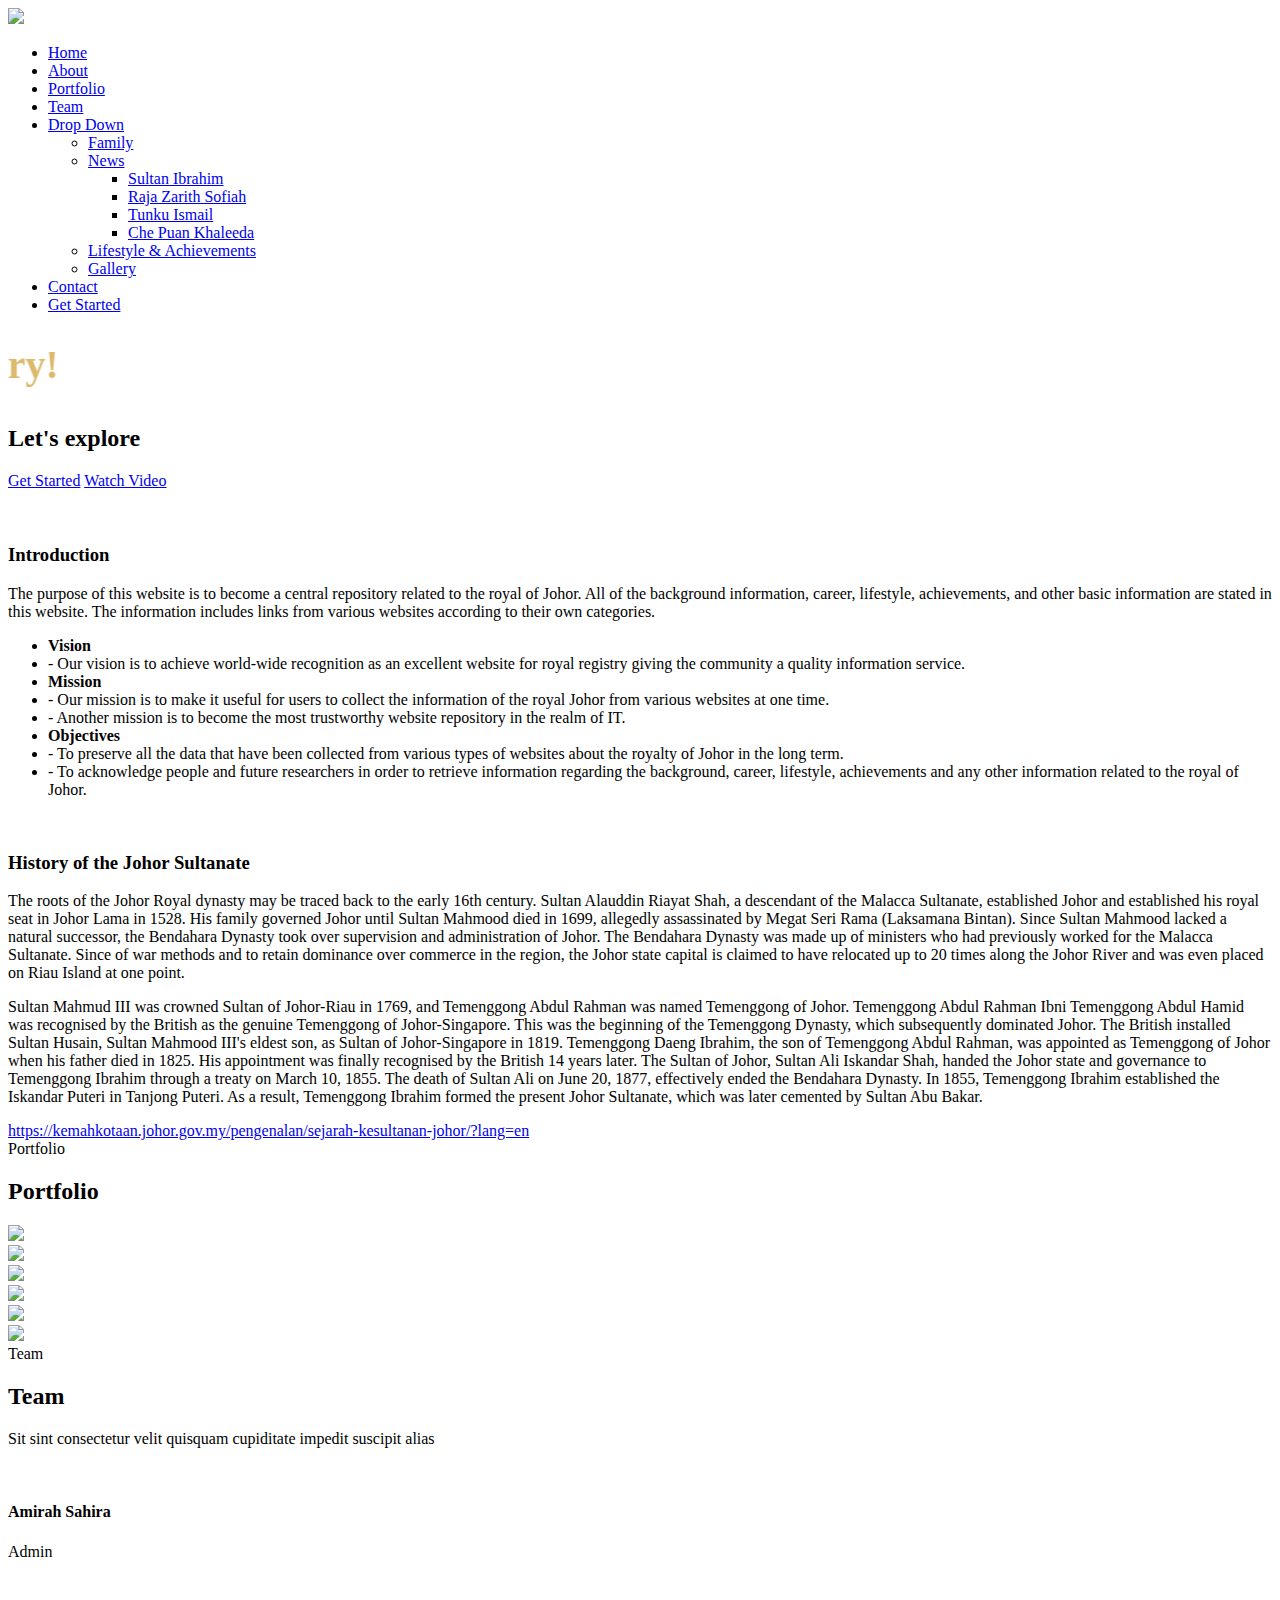
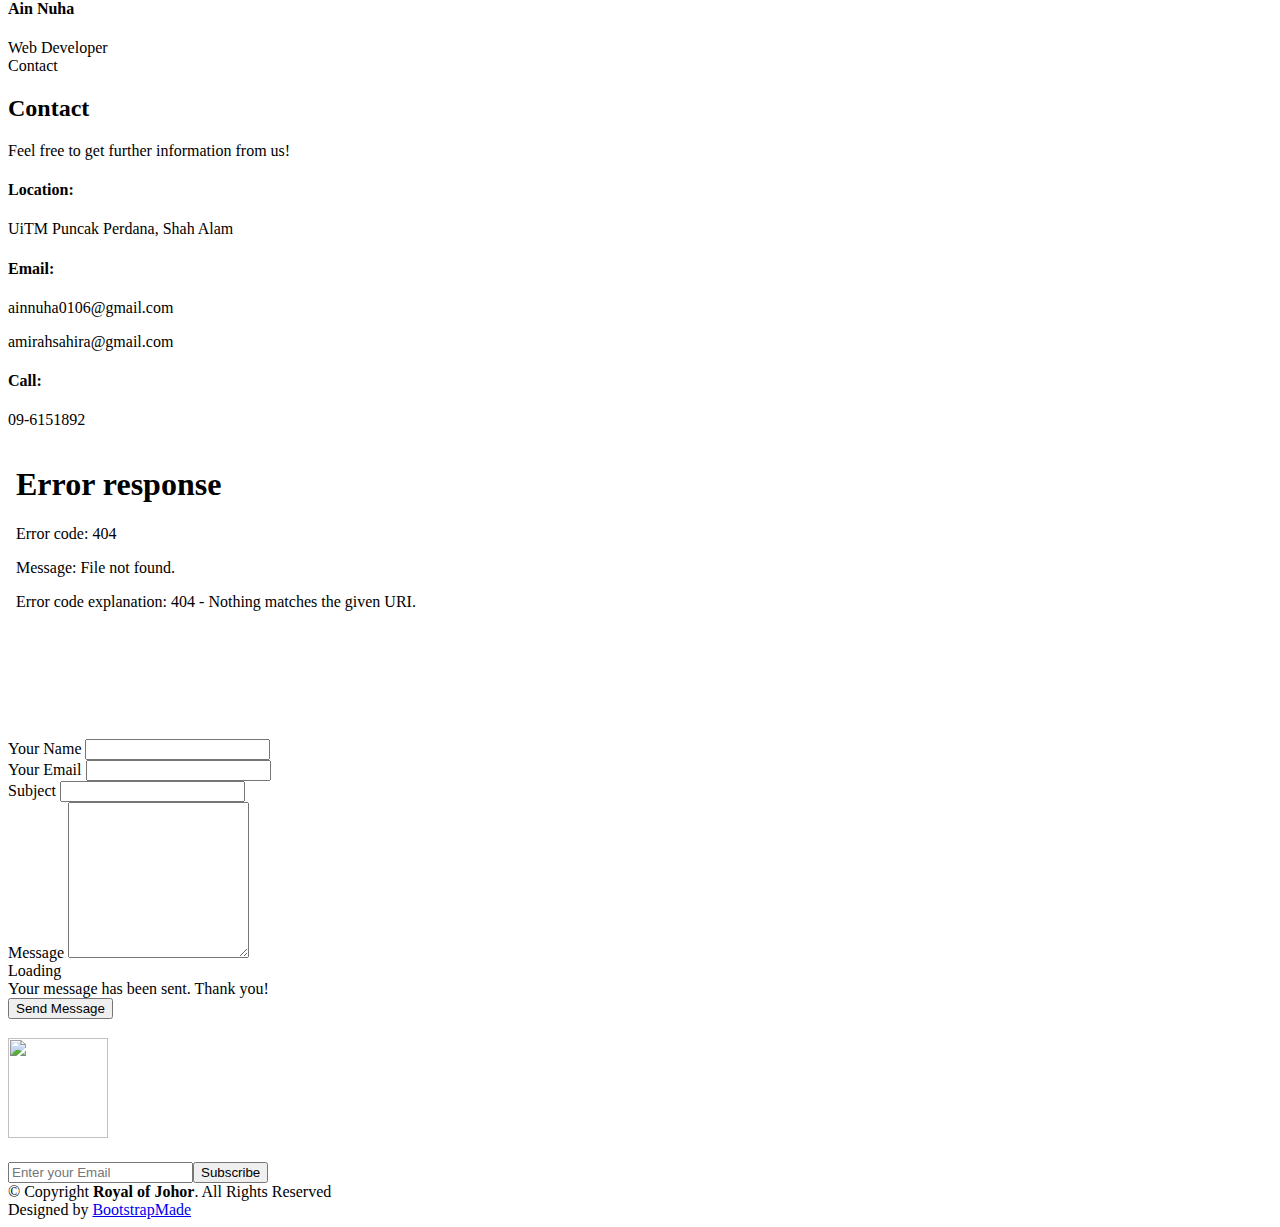
==== index.html @ 4a2998f3 "Add files via upload" ====
<!DOCTYPE html>
<html lang="en">
<head> 
<title>Web Archive Repository of Royal Johor</title> 
<meta name="description" content="Web archives, web archive repository">
<meta name="keywords" content="web archiving, web preservation, Royal of Johor">
<meta name="author" content="Amirah,Nuha"> 
<meta name="viewport" content="width=device-width, initial-scale=1.0"> 
</head>
<head>
  <!-- Favicons -->
  <link href="assets/img/favicon.png" rel="icon">
  <link href="assets/img/apple-touch-icon.png" rel="apple-touch-icon">

  <!-- Google Fonts -->
  <link href="https://fonts.googleapis.com/css?family=Open+Sans:300,300i,400,400i,600,600i,700,700i|Raleway:300,300i,400,400i,500,500i,600,600i,700,700i|Poppins:300,300i,400,400i,500,500i,600,600i,700,700i" rel="stylesheet">

  <!-- Vendor CSS Files -->
  <link href="assets/vendor/bootstrap/css/bootstrap.min.css" rel="stylesheet">
  <link href="assets/vendor/bootstrap-icons/bootstrap-icons.css" rel="stylesheet">
  <link href="assets/vendor/boxicons/css/boxicons.min.css" rel="stylesheet">
  <link href="assets/vendor/glightbox/css/glightbox.min.css" rel="stylesheet">
  <link href="assets/vendor/swiper/swiper-bundle.min.css" rel="stylesheet">

  <!-- Template Main CSS File -->
  <link href="assets/css/style.css" rel="stylesheet">

  <!-- =======================================================
  * Template Name: eNno - v4.10.0
  * Template URL: https://bootstrapmade.com/enno-free-simple-bootstrap-template/
  * Author: BootstrapMade.com
  * License: https://bootstrapmade.com/license/
  ======================================================== -->
</head>

<body>

  <!-- ======= Header ======= -->
  <header id="header" class="fixed-top">
    <div class="container d-flex align-items-center justify-content-between">

      <a href="index.html" class="logo"><img src="assets/img/logo.png" walt="logo.png" class="img-fluid"></a>
      <!-- Uncomment below if you prefer to use an image logo -->
      <!-- <a href="index.html" class="logo"><img src="assets/img/logo.png" alt="" class="img-fluid"></a>-->

      <nav id="navbar" class="navbar">
        <ul>
          <li><a class="nav-link scrollto active" href="index.html">Home</a></li>
          <li><a class="nav-link scrollto" href="#about">About</a></li>
          <li><a class="nav-link scrollto " href="#portfolio">Portfolio</a></li>
          <li><a class="nav-link scrollto" href="#team">Team</a></li>
          <li class="dropdown"><a href="#"><span>Drop Down</span> <i class="bi bi-chevron-down"></i></a>
            <ul>
              <li><a href="family.html">Family</a></li>
              <li class="dropdown"><a href="#"><span>News</span> <i class="bi bi-chevron-right"></i></a>
                <ul>
                  <li><a href="News_SultanIbrahim.html">Sultan Ibrahim</a></li>
                  <li><a href="News_RajaZarithSofia.html">Raja Zarith Sofiah</a></li>
                  <li><a href="News_SultanIsmail.html">Tunku Ismail</a></li>
                  <li><a href="News_ChePuanKhaleeda.html">Che Puan Khaleeda</a></li>
                </ul>
              </li>
              <li><a href="lifestyle_achievement.html">Lifestyle & Achievements</a></li>
              <li><a href="portfolio-details.html">Gallery</a></li>
            </ul>
          </li>
          <li><a class="nav-link scrollto" href="#contact">Contact</a></li>
          <li><a class="getstarted scrollto" href="#about">Get Started</a></li>
        </ul>
        <i class="bi bi-list mobile-nav-toggle"></i>
      </nav><!-- .navbar -->
    </div>
  </header><!-- End Header -->

  <!-- ======= Hero Section ======= -->
  <section id="hero" class="d-flex align-items-center">

    <div class="container">
      <div class="row">
        <div class="col-lg-6 pt-5 pt-lg-0 order-2 order-lg-1 d-flex flex-column justify-content-center">
          <h1 style="font-size: 40px;"><marquee behavior="scroll" direction="right" style="color:#DDB96C"> Welcome to Royal of Johor Registry!</marquee></h1>
          <h2>Let's explore</h2>
          <div class="d-flex">
            <a href="#about" class="btn-get-started scrollto">Get Started</a>
            <a href="https://youtu.be/dwUVXCPixug" class="glightbox btn-watch-video"><i class="bi bi-play-circle"></i><span>Watch Video</span></a>
          </div>
        </div>
        <div class="col-lg-6 order-1 order-lg-2 hero-img">
          <img src="assets/img/hero-img.png" class="img-fluid animated" alt="">
        </div>
      </div>
    </div>

  </section><!-- End Hero -->

  <main id="main">


    <!-- ======= About Section ======= -->
    <section id="about" class="about">
      <div class="container">

        <div class="row">
          <div class="col-lg-6">
            <img src="assets/img/royalfamily.png" class="img-fluid" alt="">
          </div>
          <div class="col-lg-6 pt-4 pt-lg-0 content">
            <h3>Introduction</h3>
            <p class="fst-italic">
              The purpose of this website is to become a central repository related to the royal of Johor. All of the background information, career, lifestyle, achievements, and other basic information are stated in this website. The information includes links from various websites according to their own categories.
            </p>
            <ul>
              <li><i class="bi bi-check-circle"></i><b>Vision</b></li>
              <li> - Our vision is to achieve world-wide recognition as an excellent website for royal registry giving the community a quality information service.</li>
              <li><i class="bi bi-check-circle"></i><b>Mission</b></li>
              <li> - Our mission is to make it useful for users to collect the information of the royal Johor from various websites at one time.
              </li>
              <li>- Another mission is to become the most trustworthy website repository in the realm of IT.</li>
              <li><i class="bi bi-check-circle"></i><b>Objectives</b></li>
              <li> - To preserve all the data that have been collected from various types of websites about the royalty of Johor in the long term.</li>
              <li> - To acknowledge people and future researchers in order to retrieve information regarding the background, career, lifestyle, achievements and any other information related to the royal of Johor.</li>
            </ul>
          </div>
        </div>
<p> </p>
<p> </p>
<p> </p>
          <div class="row">
          <div class="col-lg-6">
            <img src="assets/img/history.png" class="img-fluid" alt="">
          </div>
          <div class="col-lg-6 pt-4 pt-lg-0 content">
            <h3>History of the Johor Sultanate</h3>
            <p class="fst-italic">
              The roots of the Johor Royal dynasty may be traced back to the early 16th century. Sultan Alauddin Riayat Shah, a descendant of the Malacca Sultanate, established Johor and established his royal seat in Johor Lama in 1528. His family governed Johor until Sultan Mahmood died in 1699, allegedly assassinated by Megat Seri Rama (Laksamana Bintan). Since Sultan Mahmood lacked a natural successor, the Bendahara Dynasty took over supervision and administration of Johor. The Bendahara Dynasty was made up of ministers who had previously worked for the Malacca Sultanate. Since of war methods and to retain dominance over commerce in the region, the Johor state capital is claimed to have relocated up to 20 times along the Johor River and was even placed on Riau Island at one point.</p>
            <p class="fst-italic">
              Sultan Mahmud III was crowned Sultan of Johor-Riau in 1769, and Temenggong Abdul Rahman was named Temenggong of Johor. Temenggong Abdul Rahman Ibni Temenggong Abdul Hamid was recognised by the British as the genuine Temenggong of Johor-Singapore. This was the beginning of the Temenggong Dynasty, which subsequently dominated Johor. The British installed Sultan Husain, Sultan Mahmood III's eldest son, as Sultan of Johor-Singapore in 1819. Temenggong Daeng Ibrahim, the son of Temenggong Abdul Rahman, was appointed as Temenggong of Johor when his father died in 1825. His appointment was finally recognised by the British 14 years later. The Sultan of Johor, Sultan Ali Iskandar Shah, handed the Johor state and governance to Temenggong Ibrahim through a treaty on March 10, 1855. The death of Sultan Ali on June 20, 1877, effectively ended the Bendahara Dynasty. In 1855, Temenggong Ibrahim established the Iskandar Puteri in Tanjong Puteri. As a result, Temenggong Ibrahim formed the present Johor Sultanate, which was later cemented by Sultan Abu Bakar.</p>
              <a href="https://kemahkotaan.johor.gov.my/pengenalan/sejarah-kesultanan-johor/?lang=en" target="_blank">https://kemahkotaan.johor.gov.my/pengenalan/sejarah-kesultanan-johor/?lang=en</a>
          </div>
        </div>

      </div>
    </section><!-- End About Section -->



<!-- ======= Portfolio Section ======= -->
    <section id="portfolio" class="portfolio">
      <div class="container">

        <div class="section-title">
          <span>Portfolio</span>
          <h2>Portfolio</h2>
         
        </div>

        <div class="row portfolio-container">

          <div class="col-lg-4 col-md-6 portfolio-item filter-app">
            <img src="assets/img/royal/1-Istiadat-Kemahkotaan-1024x614.jpg" class="img-fluid">
            </div>
      
      <div class="col-lg-4 col-md-6 portfolio-item filter-app">
            <img src="assets/img/royal/5-Istiadat-Kemahkotaan-1024x614.jpg" class="img-fluid">
            </div>
       
      <div class="col-lg-4 col-md-6 portfolio-item filter-app">
            <img src="assets/img/royal/11-Istiadat-Kemahkotaan-1024x614.jpg" class="img-fluid">
            </div>
      
      <div class="col-lg-4 col-md-6 portfolio-item filter-app">
            <img src="assets/img/royal/04-BM-Santapan-DiRaja-1024x614.jpg" class="img-fluid">
            </div>

      <div class="col-lg-4 col-md-6 portfolio-item filter-app">
            <img src="assets/img/royal/15-Istiadat-Kemahkotaan-1024x614.jpg" class="img-fluid">
            </div>
      
        <div class="col-lg-4 col-md-6 portfolio-item filter-app">
            <img src="assets/img/royal/02-BM-Santapan-DiRaja-1024x614.jpg" class="img-fluid">
            </div>
        </div>

      </div>
    </section><!-- End Portfolio Section -->


    <!-- ======= Team Section ======= -->
    <section id="team" class="team section-bg">
      <div class="container">

        <div class="section-title">
          <span>Team</span>
          <h2>Team</h2>
          <p>Sit sint consectetur velit quisquam cupiditate impedit suscipit alias</p>
        </div>

        <div class="row">
          <div class="col-lg-4 col-md-6 d-flex align-items-stretch">
            <div class="member">
              <img src="assets/img/team/team-1.png" alt="">
              <h4>Amirah Sahira</h4>
              <span>Admin</span>
              <div class="social">
                <a href="https://www.facebook.com/amirah.m.sahira/"><i class="bi bi-facebook"></i></a>
                <a href="https://www.instagram.com/amirah5ahira/"><i class="bi bi-instagram"></i></a>
                <a href="http://wasap.my/601157871843"><i class="bi bi-phone"></i></a>
              </div>
            </div>
          </div>

          <div class="col-lg-4 col-md-6 d-flex align-items-stretch">
            <div class="member">
              <img src="assets/img/team/team-2.png" alt="">
              <h4>Ain Nuha</h4>
              <span>Web Developer</span>
              <div class="social">
                <a href="https://www.facebook.com/ainnuha.abdullah"><i class="bi bi-facebook"></i></a>
                <a href="https://www.instagram.com/ainu.hx/"><i class="bi bi-instagram"></i></a>
                <a href="http://wasap.my/60189158229"><i class="bi bi-phone"></i></a>
              </div>
            </div>
          </div>

        </div>

      </div>
    </section><!-- End Team Section -->

    <!-- ======= Contact Section ======= -->
    <section id="contact" class="contact">
      <div class="container">

        <div class="section-title">
          <span>Contact</span>
          <h2>Contact</h2>
          <p>Feel free to get further information from us!</p>
        </div>

        <div class="row">

          <div class="col-lg-5 d-flex align-items-stretch">
            <div class="info">
              <div class="address">
                <i class="bi bi-geo-alt"></i>
                <h4>Location:</h4>
                <p>UiTM Puncak Perdana, Shah Alam</p>
              </div>

              <div class="email">
                <i class="bi bi-envelope"></i>
                <h4>Email:</h4>
                <p>ainnuha0106@gmail.com</p>
                <p>amirahsahira@gmail.com</p>
              </div>

              <div class="phone">
                <i class="bi bi-phone"></i>
                <h4>Call:</h4>
                <p>09-6151892</p>
              </div>

              <iframe src="assets/img/location.jpg" frameborder="0" style="border:0; width: 100%; height: 290px;" allowfullscreen></iframe>
            </div>

          </div>

          <div class="col-lg-7 mt-5 mt-lg-0 d-flex align-items-stretch">
            <form action="forms/contact.php" method="post" role="form" class="php-email-form">
              <div class="row">
                <div class="form-group col-md-6">
                  <label for="name">Your Name</label>
                  <input type="text" name="name" class="form-control" id="name" required>
                </div>
                <div class="form-group col-md-6 mt-3 mt-md-0">
                  <label for="name">Your Email</label>
                  <input type="email" class="form-control" name="email" id="email" required>
                </div>
              </div>
              <div class="form-group mt-3">
                <label for="name">Subject</label>
                <input type="text" class="form-control" name="subject" id="subject" required>
              </div>
              <div class="form-group mt-3">
                <label for="name">Message</label>
                <textarea class="form-control" name="message" rows="10" required></textarea>
              </div>
              <div class="my-3">
                <div class="loading">Loading</div>
                <div class="error-message"></div>
                <div class="sent-message">Your message has been sent. Thank you!</div>
              </div>
              <div class="text-center"><button type="submit">Send Message</button></div>
            </form>
          </div>

        </div>

      </div>
    </section><!-- End Contact Section -->

  </main><!-- End #main -->

  <!-- ======= Footer ======= -->
  <footer id="footer">

    <div class="footer-top">

      <div class="container">

        <div class="row  justify-content-center">
          <div class="col-lg-6">
            <h3 class="logo"><a href="index.html" class="logo"><img src="assets/img/logo.png" walt="logo.png" class="img-fluid" height="100px" width="100px"></a></h3>
          </div>
        </div>

        <div class="row footer-newsletter justify-content-center">
          <div class="col-lg-6">
            <form action="" method="post">
              <input type="email" name="email" placeholder="Enter your Email"><input type="submit" value="Subscribe">
            </form>
          </div>
        </div>

        <div class="social-links">
          <a href="https://twitter.com/KesultananJohor"target="_blank" class="twitter"><i class="bx bxl-twitter"></i></a>
          <a href="https://www.facebook.com/TheRoyalJohor/?locale=ms_MY"target="_blank" class="facebook"><i class="bx bxl-facebook"></i></a>
          <a href="https://www.instagram.com/theroyaljohor/" target="_blank"class="instagram"><i class="bx bxl-instagram"></i></a>
        </div>

      </div>
    </div>

    <div class="container footer-bottom clearfix">
      <div class="copyright">
        &copy; Copyright <strong>Royal of Johor</strong>. All Rights Reserved
      </div>
      <div class="credits">
        <!-- All the links in the footer should remain intact. -->
        <!-- You can delete the links only if you purchased the pro version. -->
        <!-- Licensing information: https://bootstrapmade.com/license/ -->
        <!-- Purchase the pro version with working PHP/AJAX contact form: https://bootstrapmade.com/enno-free-simple-bootstrap-template/ -->
        Designed by <a href="https://bootstrapmade.com/">BootstrapMade</a>
      </div>
    </div>
  </footer><!-- End Footer -->

  <a href="#" class="back-to-top d-flex align-items-center justify-content-center"><i class="bi bi-arrow-up-short"></i></a>

  <!-- Vendor JS Files -->
  <script src="assets/vendor/purecounter/purecounter_vanilla.js"></script>
  <script src="assets/vendor/bootstrap/js/bootstrap.bundle.min.js"></script>
  <script src="assets/vendor/glightbox/js/glightbox.min.js"></script>
  <script src="assets/vendor/isotope-layout/isotope.pkgd.min.js"></script>
  <script src="assets/vendor/swiper/swiper-bundle.min.js"></script>
  <script src="assets/vendor/php-email-form/validate.js"></script>

  <!-- Template Main JS File -->
  <script src="assets/js/main.js"></script>

</body>

</html>
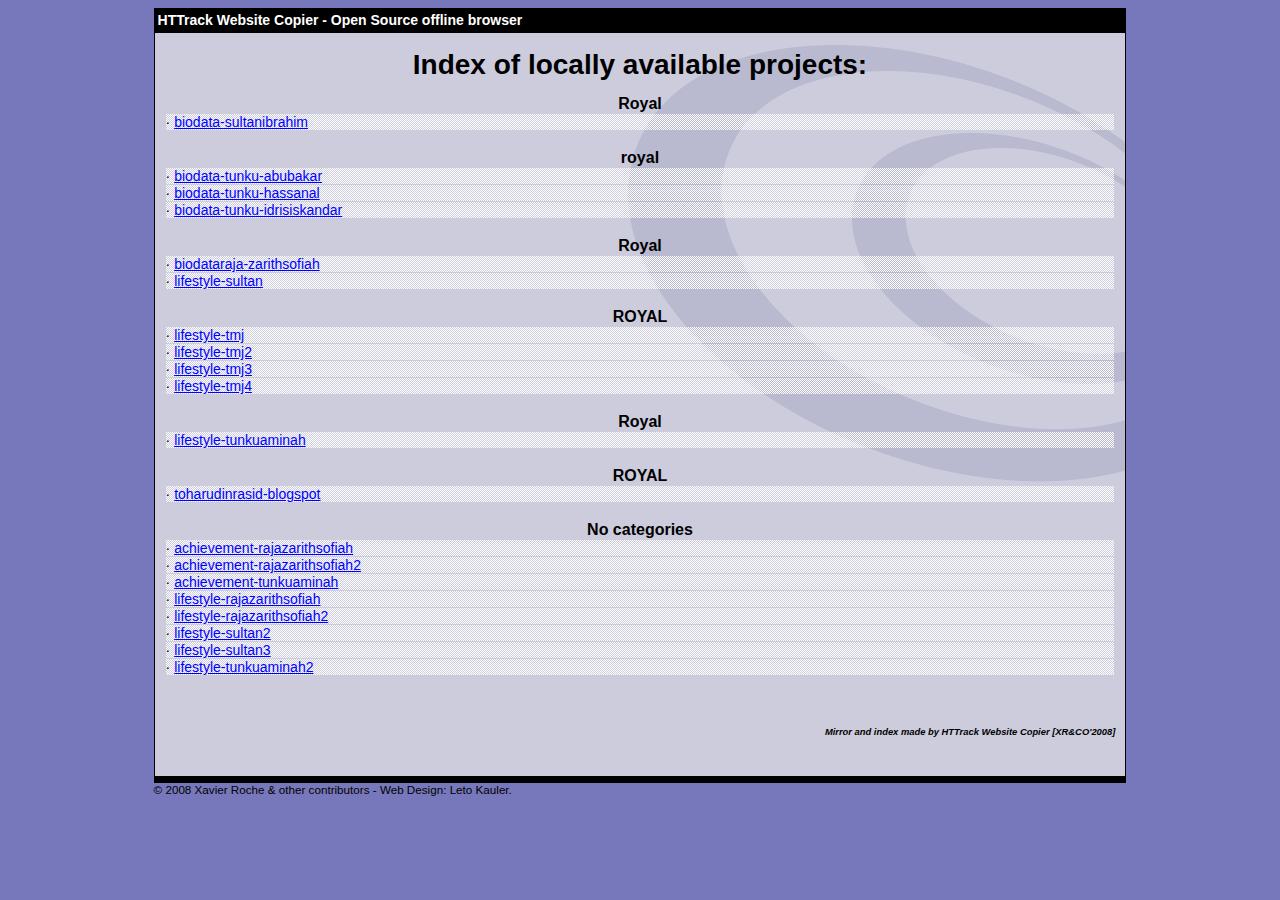
==== commit 725a4c33: "Add files via upload" ====
--- a/index.html
+++ b/index.html
@@ -1,363 +1,259 @@
-<!DOCTYPE html>
-<html lang="en">
-<head> 
-<title>Web Archive Repository of Royal Johor</title> 
-<meta name="description" content="Web archives, web archive repository">
-<meta name="keywords" content="web archiving, web preservation, Royal of Johor">
-<meta name="author" content="Amirah,Nuha"> 
-<meta name="viewport" content="width=device-width, initial-scale=1.0"> 
+<html xmlns="http://www.w3.org/1999/xhtml" lang="en">
+
+<head>
+	<meta http-equiv="Content-Type" content="text/html; charset=utf-8" />
+	<meta name="description" content="HTTrack is an easy-to-use website mirror utility. It allows you to download a World Wide website from the Internet to a local directory,building recursively all structures, getting html, images, and other files from the server to your computer. Links are rebuiltrelatively so that you can freely browse to the local site (works with any browser). You can mirror several sites together so that you can jump from one toanother. You can, also, update an existing mirror site, or resume an interrupted download. The robot is fully configurable, with an integrated help" />
+	<meta name="keywords" content="httrack, HTTRACK, HTTrack, winhttrack, WINHTTRACK, WinHTTrack, offline browser, web mirror utility, aspirateur web, surf offline, web capture, www mirror utility, browse offline, local  site builder, website mirroring, aspirateur www, internet grabber, capture de site web, internet tool, hors connexion, unix, dos, windows 95, windows 98, solaris, ibm580, AIX 4.0, HTS, HTGet, web aspirator, web aspirateur, libre, GPL, GNU, free software" />
+	<title>List of available projects - HTTrack Website Copier</title>
+	<!-- Mirror and index made by HTTrack Website Copier/3.49-2 [XR&CO'2014] -->
+
+	<style type="text/css">
+	<!--
+
+body {
+	margin: 0;  padding: 0;  margin-bottom: 15px;  margin-top: 8px;
+	background: #77b;
+}
+body, td {
+	font: 14px "Trebuchet MS", Verdana, Arial, Helvetica, sans-serif;
+	}
+
+#subTitle {
+	background: #000;  color: #fff;  padding: 4px;  font-weight: bold; 
+	}
+
+#siteNavigation a, #siteNavigation .current {
+	font-weight: bold;  color: #448;
+	}
+#siteNavigation a:link    { text-decoration: none; }
+#siteNavigation a:visited { text-decoration: none; }
+
+#siteNavigation .current { background-color: #ccd; }
+
+#siteNavigation a:hover   { text-decoration: none;  background-color: #fff;  color: #000; }
+#siteNavigation a:active  { text-decoration: none;  background-color: #ccc; }
+
+
+a:link    { text-decoration: underline;  color: #00f; }
+a:visited { text-decoration: underline;  color: #000; }
+a:hover   { text-decoration: underline;  color: #c00; }
+a:active  { text-decoration: underline; }
+
+#pageContent {
+	clear: both;
+	border-bottom: 6px solid #000;
+	padding: 10px;  padding-top: 20px;
+	line-height: 1.65em;
+	background-image: url(backblue.gif);
+	background-repeat: no-repeat;
+	background-position: top right;
+	}
+
+#pageContent, #siteNavigation {
+	background-color: #ccd;
+	}
+
+
+.imgLeft  { float: left;   margin-right: 10px;  margin-bottom: 10px; }
+.imgRight { float: right;  margin-left: 10px;   margin-bottom: 10px; }
+
+hr { height: 1px;  color: #000;  background-color: #000;  margin-bottom: 15px; }
+
+h1 { margin: 0;  font-weight: bold;  font-size: 2em; }
+h2 { margin: 0;  font-weight: bold;  font-size: 1.6em; }
+h3 { margin: 0;  font-weight: bold;  font-size: 1.3em; }
+h4 { margin: 0;  font-weight: bold;  font-size: 1.18em; }
+
+.blak { background-color: #000; }
+.hide { display: none; }
+.tableWidth { min-width: 400px; }
+
+.tblRegular       { border-collapse: collapse; }
+.tblRegular td    { padding: 6px;  background-image: url(fade.gif);  border: 2px solid #99c; }
+.tblHeaderColor, .tblHeaderColor td { background: #99c; }
+.tblNoBorder td   { border: 0; }
+
+
+// -->
+</style>
+
 </head>
-<head>
-  <!-- Favicons -->
-  <link href="assets/img/favicon.png" rel="icon">
-  <link href="assets/img/apple-touch-icon.png" rel="apple-touch-icon">
-
-  <!-- Google Fonts -->
-  <link href="https://fonts.googleapis.com/css?family=Open+Sans:300,300i,400,400i,600,600i,700,700i|Raleway:300,300i,400,400i,500,500i,600,600i,700,700i|Poppins:300,300i,400,400i,500,500i,600,600i,700,700i" rel="stylesheet">
-
-  <!-- Vendor CSS Files -->
-  <link href="assets/vendor/bootstrap/css/bootstrap.min.css" rel="stylesheet">
-  <link href="assets/vendor/bootstrap-icons/bootstrap-icons.css" rel="stylesheet">
-  <link href="assets/vendor/boxicons/css/boxicons.min.css" rel="stylesheet">
-  <link href="assets/vendor/glightbox/css/glightbox.min.css" rel="stylesheet">
-  <link href="assets/vendor/swiper/swiper-bundle.min.css" rel="stylesheet">
-
-  <!-- Template Main CSS File -->
-  <link href="assets/css/style.css" rel="stylesheet">
-
-  <!-- =======================================================
-  * Template Name: eNno - v4.10.0
-  * Template URL: https://bootstrapmade.com/enno-free-simple-bootstrap-template/
-  * Author: BootstrapMade.com
-  * License: https://bootstrapmade.com/license/
-  ======================================================== -->
-</head>
 
 <body>
-
-  <!-- ======= Header ======= -->
-  <header id="header" class="fixed-top">
-    <div class="container d-flex align-items-center justify-content-between">
-
-      <a href="index.html" class="logo"><img src="assets/img/logo.png" walt="logo.png" class="img-fluid"></a>
-      <!-- Uncomment below if you prefer to use an image logo -->
-      <!-- <a href="index.html" class="logo"><img src="assets/img/logo.png" alt="" class="img-fluid"></a>-->
-
-      <nav id="navbar" class="navbar">
-        <ul>
-          <li><a class="nav-link scrollto active" href="index.html">Home</a></li>
-          <li><a class="nav-link scrollto" href="#about">About</a></li>
-          <li><a class="nav-link scrollto " href="#portfolio">Portfolio</a></li>
-          <li><a class="nav-link scrollto" href="#team">Team</a></li>
-          <li class="dropdown"><a href="#"><span>Drop Down</span> <i class="bi bi-chevron-down"></i></a>
-            <ul>
-              <li><a href="family.html">Family</a></li>
-              <li class="dropdown"><a href="#"><span>News</span> <i class="bi bi-chevron-right"></i></a>
-                <ul>
-                  <li><a href="News_SultanIbrahim.html">Sultan Ibrahim</a></li>
-                  <li><a href="News_RajaZarithSofia.html">Raja Zarith Sofiah</a></li>
-                  <li><a href="News_SultanIsmail.html">Tunku Ismail</a></li>
-                  <li><a href="News_ChePuanKhaleeda.html">Che Puan Khaleeda</a></li>
-                </ul>
-              </li>
-              <li><a href="lifestyle_achievement.html">Lifestyle & Achievements</a></li>
-              <li><a href="portfolio-details.html">Gallery</a></li>
-            </ul>
-          </li>
-          <li><a class="nav-link scrollto" href="#contact">Contact</a></li>
-          <li><a class="getstarted scrollto" href="#about">Get Started</a></li>
-        </ul>
-        <i class="bi bi-list mobile-nav-toggle"></i>
-      </nav><!-- .navbar -->
-    </div>
-  </header><!-- End Header -->
-
-  <!-- ======= Hero Section ======= -->
-  <section id="hero" class="d-flex align-items-center">
-
-    <div class="container">
-      <div class="row">
-        <div class="col-lg-6 pt-5 pt-lg-0 order-2 order-lg-1 d-flex flex-column justify-content-center">
-          <h1 style="font-size: 40px;"><marquee behavior="scroll" direction="right" style="color:#DDB96C"> Welcome to Royal of Johor Registry!</marquee></h1>
-          <h2>Let's explore</h2>
-          <div class="d-flex">
-            <a href="#about" class="btn-get-started scrollto">Get Started</a>
-            <a href="https://youtu.be/dwUVXCPixug" class="glightbox btn-watch-video"><i class="bi bi-play-circle"></i><span>Watch Video</span></a>
-          </div>
-        </div>
-        <div class="col-lg-6 order-1 order-lg-2 hero-img">
-          <img src="assets/img/hero-img.png" class="img-fluid animated" alt="">
-        </div>
-      </div>
-    </div>
-
-  </section><!-- End Hero -->
-
-  <main id="main">
-
-
-    <!-- ======= About Section ======= -->
-    <section id="about" class="about">
-      <div class="container">
-
-        <div class="row">
-          <div class="col-lg-6">
-            <img src="assets/img/royalfamily.png" class="img-fluid" alt="">
-          </div>
-          <div class="col-lg-6 pt-4 pt-lg-0 content">
-            <h3>Introduction</h3>
-            <p class="fst-italic">
-              The purpose of this website is to become a central repository related to the royal of Johor. All of the background information, career, lifestyle, achievements, and other basic information are stated in this website. The information includes links from various websites according to their own categories.
-            </p>
-            <ul>
-              <li><i class="bi bi-check-circle"></i><b>Vision</b></li>
-              <li> - Our vision is to achieve world-wide recognition as an excellent website for royal registry giving the community a quality information service.</li>
-              <li><i class="bi bi-check-circle"></i><b>Mission</b></li>
-              <li> - Our mission is to make it useful for users to collect the information of the royal Johor from various websites at one time.
-              </li>
-              <li>- Another mission is to become the most trustworthy website repository in the realm of IT.</li>
-              <li><i class="bi bi-check-circle"></i><b>Objectives</b></li>
-              <li> - To preserve all the data that have been collected from various types of websites about the royalty of Johor in the long term.</li>
-              <li> - To acknowledge people and future researchers in order to retrieve information regarding the background, career, lifestyle, achievements and any other information related to the royal of Johor.</li>
-            </ul>
-          </div>
-        </div>
-<p> </p>
-<p> </p>
-<p> </p>
-          <div class="row">
-          <div class="col-lg-6">
-            <img src="assets/img/history.png" class="img-fluid" alt="">
-          </div>
-          <div class="col-lg-6 pt-4 pt-lg-0 content">
-            <h3>History of the Johor Sultanate</h3>
-            <p class="fst-italic">
-              The roots of the Johor Royal dynasty may be traced back to the early 16th century. Sultan Alauddin Riayat Shah, a descendant of the Malacca Sultanate, established Johor and established his royal seat in Johor Lama in 1528. His family governed Johor until Sultan Mahmood died in 1699, allegedly assassinated by Megat Seri Rama (Laksamana Bintan). Since Sultan Mahmood lacked a natural successor, the Bendahara Dynasty took over supervision and administration of Johor. The Bendahara Dynasty was made up of ministers who had previously worked for the Malacca Sultanate. Since of war methods and to retain dominance over commerce in the region, the Johor state capital is claimed to have relocated up to 20 times along the Johor River and was even placed on Riau Island at one point.</p>
-            <p class="fst-italic">
-              Sultan Mahmud III was crowned Sultan of Johor-Riau in 1769, and Temenggong Abdul Rahman was named Temenggong of Johor. Temenggong Abdul Rahman Ibni Temenggong Abdul Hamid was recognised by the British as the genuine Temenggong of Johor-Singapore. This was the beginning of the Temenggong Dynasty, which subsequently dominated Johor. The British installed Sultan Husain, Sultan Mahmood III's eldest son, as Sultan of Johor-Singapore in 1819. Temenggong Daeng Ibrahim, the son of Temenggong Abdul Rahman, was appointed as Temenggong of Johor when his father died in 1825. His appointment was finally recognised by the British 14 years later. The Sultan of Johor, Sultan Ali Iskandar Shah, handed the Johor state and governance to Temenggong Ibrahim through a treaty on March 10, 1855. The death of Sultan Ali on June 20, 1877, effectively ended the Bendahara Dynasty. In 1855, Temenggong Ibrahim established the Iskandar Puteri in Tanjong Puteri. As a result, Temenggong Ibrahim formed the present Johor Sultanate, which was later cemented by Sultan Abu Bakar.</p>
-              <a href="https://kemahkotaan.johor.gov.my/pengenalan/sejarah-kesultanan-johor/?lang=en" target="_blank">https://kemahkotaan.johor.gov.my/pengenalan/sejarah-kesultanan-johor/?lang=en</a>
-          </div>
-        </div>
-
-      </div>
-    </section><!-- End About Section -->
-
-
-
-<!-- ======= Portfolio Section ======= -->
-    <section id="portfolio" class="portfolio">
-      <div class="container">
-
-        <div class="section-title">
-          <span>Portfolio</span>
-          <h2>Portfolio</h2>
-         
-        </div>
-
-        <div class="row portfolio-container">
-
-          <div class="col-lg-4 col-md-6 portfolio-item filter-app">
-            <img src="assets/img/royal/1-Istiadat-Kemahkotaan-1024x614.jpg" class="img-fluid">
-            </div>
-      
-      <div class="col-lg-4 col-md-6 portfolio-item filter-app">
-            <img src="assets/img/royal/5-Istiadat-Kemahkotaan-1024x614.jpg" class="img-fluid">
-            </div>
-       
-      <div class="col-lg-4 col-md-6 portfolio-item filter-app">
-            <img src="assets/img/royal/11-Istiadat-Kemahkotaan-1024x614.jpg" class="img-fluid">
-            </div>
-      
-      <div class="col-lg-4 col-md-6 portfolio-item filter-app">
-            <img src="assets/img/royal/04-BM-Santapan-DiRaja-1024x614.jpg" class="img-fluid">
-            </div>
-
-      <div class="col-lg-4 col-md-6 portfolio-item filter-app">
-            <img src="assets/img/royal/15-Istiadat-Kemahkotaan-1024x614.jpg" class="img-fluid">
-            </div>
-      
-        <div class="col-lg-4 col-md-6 portfolio-item filter-app">
-            <img src="assets/img/royal/02-BM-Santapan-DiRaja-1024x614.jpg" class="img-fluid">
-            </div>
-        </div>
-
-      </div>
-    </section><!-- End Portfolio Section -->
-
-
-    <!-- ======= Team Section ======= -->
-    <section id="team" class="team section-bg">
-      <div class="container">
-
-        <div class="section-title">
-          <span>Team</span>
-          <h2>Team</h2>
-          <p>Sit sint consectetur velit quisquam cupiditate impedit suscipit alias</p>
-        </div>
-
-        <div class="row">
-          <div class="col-lg-4 col-md-6 d-flex align-items-stretch">
-            <div class="member">
-              <img src="assets/img/team/team-1.png" alt="">
-              <h4>Amirah Sahira</h4>
-              <span>Admin</span>
-              <div class="social">
-                <a href="https://www.facebook.com/amirah.m.sahira/"><i class="bi bi-facebook"></i></a>
-                <a href="https://www.instagram.com/amirah5ahira/"><i class="bi bi-instagram"></i></a>
-                <a href="http://wasap.my/601157871843"><i class="bi bi-phone"></i></a>
-              </div>
-            </div>
-          </div>
-
-          <div class="col-lg-4 col-md-6 d-flex align-items-stretch">
-            <div class="member">
-              <img src="assets/img/team/team-2.png" alt="">
-              <h4>Ain Nuha</h4>
-              <span>Web Developer</span>
-              <div class="social">
-                <a href="https://www.facebook.com/ainnuha.abdullah"><i class="bi bi-facebook"></i></a>
-                <a href="https://www.instagram.com/ainu.hx/"><i class="bi bi-instagram"></i></a>
-                <a href="http://wasap.my/60189158229"><i class="bi bi-phone"></i></a>
-              </div>
-            </div>
-          </div>
-
-        </div>
-
-      </div>
-    </section><!-- End Team Section -->
-
-    <!-- ======= Contact Section ======= -->
-    <section id="contact" class="contact">
-      <div class="container">
-
-        <div class="section-title">
-          <span>Contact</span>
-          <h2>Contact</h2>
-          <p>Feel free to get further information from us!</p>
-        </div>
-
-        <div class="row">
-
-          <div class="col-lg-5 d-flex align-items-stretch">
-            <div class="info">
-              <div class="address">
-                <i class="bi bi-geo-alt"></i>
-                <h4>Location:</h4>
-                <p>UiTM Puncak Perdana, Shah Alam</p>
-              </div>
-
-              <div class="email">
-                <i class="bi bi-envelope"></i>
-                <h4>Email:</h4>
-                <p>ainnuha0106@gmail.com</p>
-                <p>amirahsahira@gmail.com</p>
-              </div>
-
-              <div class="phone">
-                <i class="bi bi-phone"></i>
-                <h4>Call:</h4>
-                <p>09-6151892</p>
-              </div>
-
-              <iframe src="assets/img/location.jpg" frameborder="0" style="border:0; width: 100%; height: 290px;" allowfullscreen></iframe>
-            </div>
-
-          </div>
-
-          <div class="col-lg-7 mt-5 mt-lg-0 d-flex align-items-stretch">
-            <form action="forms/contact.php" method="post" role="form" class="php-email-form">
-              <div class="row">
-                <div class="form-group col-md-6">
-                  <label for="name">Your Name</label>
-                  <input type="text" name="name" class="form-control" id="name" required>
-                </div>
-                <div class="form-group col-md-6 mt-3 mt-md-0">
-                  <label for="name">Your Email</label>
-                  <input type="email" class="form-control" name="email" id="email" required>
-                </div>
-              </div>
-              <div class="form-group mt-3">
-                <label for="name">Subject</label>
-                <input type="text" class="form-control" name="subject" id="subject" required>
-              </div>
-              <div class="form-group mt-3">
-                <label for="name">Message</label>
-                <textarea class="form-control" name="message" rows="10" required></textarea>
-              </div>
-              <div class="my-3">
-                <div class="loading">Loading</div>
-                <div class="error-message"></div>
-                <div class="sent-message">Your message has been sent. Thank you!</div>
-              </div>
-              <div class="text-center"><button type="submit">Send Message</button></div>
-            </form>
-          </div>
-
-        </div>
-
-      </div>
-    </section><!-- End Contact Section -->
-
-  </main><!-- End #main -->
-
-  <!-- ======= Footer ======= -->
-  <footer id="footer">
-
-    <div class="footer-top">
-
-      <div class="container">
-
-        <div class="row  justify-content-center">
-          <div class="col-lg-6">
-            <h3 class="logo"><a href="index.html" class="logo"><img src="assets/img/logo.png" walt="logo.png" class="img-fluid" height="100px" width="100px"></a></h3>
-          </div>
-        </div>
-
-        <div class="row footer-newsletter justify-content-center">
-          <div class="col-lg-6">
-            <form action="" method="post">
-              <input type="email" name="email" placeholder="Enter your Email"><input type="submit" value="Subscribe">
-            </form>
-          </div>
-        </div>
-
-        <div class="social-links">
-          <a href="https://twitter.com/KesultananJohor"target="_blank" class="twitter"><i class="bx bxl-twitter"></i></a>
-          <a href="https://www.facebook.com/TheRoyalJohor/?locale=ms_MY"target="_blank" class="facebook"><i class="bx bxl-facebook"></i></a>
-          <a href="https://www.instagram.com/theroyaljohor/" target="_blank"class="instagram"><i class="bx bxl-instagram"></i></a>
-        </div>
-
-      </div>
-    </div>
-
-    <div class="container footer-bottom clearfix">
-      <div class="copyright">
-        &copy; Copyright <strong>Royal of Johor</strong>. All Rights Reserved
-      </div>
-      <div class="credits">
-        <!-- All the links in the footer should remain intact. -->
-        <!-- You can delete the links only if you purchased the pro version. -->
-        <!-- Licensing information: https://bootstrapmade.com/license/ -->
-        <!-- Purchase the pro version with working PHP/AJAX contact form: https://bootstrapmade.com/enno-free-simple-bootstrap-template/ -->
-        Designed by <a href="https://bootstrapmade.com/">BootstrapMade</a>
-      </div>
-    </div>
-  </footer><!-- End Footer -->
-
-  <a href="#" class="back-to-top d-flex align-items-center justify-content-center"><i class="bi bi-arrow-up-short"></i></a>
-
-  <!-- Vendor JS Files -->
-  <script src="assets/vendor/purecounter/purecounter_vanilla.js"></script>
-  <script src="assets/vendor/bootstrap/js/bootstrap.bundle.min.js"></script>
-  <script src="assets/vendor/glightbox/js/glightbox.min.js"></script>
-  <script src="assets/vendor/isotope-layout/isotope.pkgd.min.js"></script>
-  <script src="assets/vendor/swiper/swiper-bundle.min.js"></script>
-  <script src="assets/vendor/php-email-form/validate.js"></script>
-
-  <!-- Template Main JS File -->
-  <script src="assets/js/main.js"></script>
+<table width="76%" border="0" align="center" cellspacing="0" cellpadding="3" class="tableWidth">
+	<tr>
+	<td id="subTitle">HTTrack Website Copier - Open Source offline browser</td>
+	</tr>
+</table>
+<table width="76%" border="0" align="center" cellspacing="0" cellpadding="0" class="tableWidth">
+<tr class="blak">
+<td>
+	<table width="100%" border="0" align="center" cellspacing="1" cellpadding="0">
+	<tr>
+	<td colspan="6"> 
+		<table width="100%" border="0" align="center" cellspacing="0" cellpadding="10">
+		<tr> 
+		<td id="pageContent"> 
+<!-- ==================== End prologue ==================== -->
+
+
+<h1 ALIGN=Center>Index of locally available projects:</H1>
+  <table border="0" width="100%" cellspacing="1" cellpadding="0">
+		<TH>
+		<BR/>
+			Royal
+		</TH>
+		<TR>
+		  <TD BACKGROUND="fade.gif">
+                    &middot; <A HREF="biodata-sultanibrahim/index.html">biodata-sultanibrahim</A>
+   		  </TD>
+		</TR>
+		<TH>
+		<BR/>
+			royal
+		</TH>
+		<TR>
+		  <TD BACKGROUND="fade.gif">
+                    &middot; <A HREF="biodata-tunku-abubakar/index.html">biodata-tunku-abubakar</A>
+   		  </TD>
+		</TR>
+		<TR>
+		  <TD BACKGROUND="fade.gif">
+                    &middot; <A HREF="biodata-tunku-hassanal/index.html">biodata-tunku-hassanal</A>
+   		  </TD>
+		</TR>
+		<TR>
+		  <TD BACKGROUND="fade.gif">
+                    &middot; <A HREF="biodata-tunku-idrisiskandar/index.html">biodata-tunku-idrisiskandar</A>
+   		  </TD>
+		</TR>
+		<TH>
+		<BR/>
+			Royal
+		</TH>
+		<TR>
+		  <TD BACKGROUND="fade.gif">
+                    &middot; <A HREF="biodataraja-zarithsofiah/index.html">biodataraja-zarithsofiah</A>
+   		  </TD>
+		</TR>
+		<TR>
+		  <TD BACKGROUND="fade.gif">
+                    &middot; <A HREF="lifestyle-sultan/index.html">lifestyle-sultan</A>
+   		  </TD>
+		</TR>
+		<TH>
+		<BR/>
+			ROYAL
+		</TH>
+		<TR>
+		  <TD BACKGROUND="fade.gif">
+                    &middot; <A HREF="lifestyle-tmj/index.html">lifestyle-tmj</A>
+   		  </TD>
+		</TR>
+		<TR>
+		  <TD BACKGROUND="fade.gif">
+                    &middot; <A HREF="lifestyle-tmj2/index.html">lifestyle-tmj2</A>
+   		  </TD>
+		</TR>
+		<TR>
+		  <TD BACKGROUND="fade.gif">
+                    &middot; <A HREF="lifestyle-tmj3/index.html">lifestyle-tmj3</A>
+   		  </TD>
+		</TR>
+		<TR>
+		  <TD BACKGROUND="fade.gif">
+                    &middot; <A HREF="lifestyle-tmj4/index.html">lifestyle-tmj4</A>
+   		  </TD>
+		</TR>
+		<TH>
+		<BR/>
+			Royal
+		</TH>
+		<TR>
+		  <TD BACKGROUND="fade.gif">
+                    &middot; <A HREF="lifestyle-tunkuaminah/index.html">lifestyle-tunkuaminah</A>
+   		  </TD>
+		</TR>
+		<TH>
+		<BR/>
+			ROYAL
+		</TH>
+		<TR>
+		  <TD BACKGROUND="fade.gif">
+                    &middot; <A HREF="toharudinrasid-blogspot/index.html">toharudinrasid-blogspot</A>
+   		  </TD>
+		</TR>
+		<TH>
+		<BR/>
+			No categories
+		</TH>
+		<TR>
+		  <TD BACKGROUND="fade.gif">
+                    &middot; <A HREF="achievement-rajazarithsofiah/index.html">achievement-rajazarithsofiah</A>
+   		  </TD>
+		</TR>
+		<TR>
+		  <TD BACKGROUND="fade.gif">
+                    &middot; <A HREF="achievement-rajazarithsofiah2/index.html">achievement-rajazarithsofiah2</A>
+   		  </TD>
+		</TR>
+		<TR>
+		  <TD BACKGROUND="fade.gif">
+                    &middot; <A HREF="achievement-tunkuaminah/index.html">achievement-tunkuaminah</A>
+   		  </TD>
+		</TR>
+		<TR>
+		  <TD BACKGROUND="fade.gif">
+                    &middot; <A HREF="lifestyle-rajazarithsofiah/index.html">lifestyle-rajazarithsofiah</A>
+   		  </TD>
+		</TR>
+		<TR>
+		  <TD BACKGROUND="fade.gif">
+                    &middot; <A HREF="lifestyle-rajazarithsofiah2/index.html">lifestyle-rajazarithsofiah2</A>
+   		  </TD>
+		</TR>
+		<TR>
+		  <TD BACKGROUND="fade.gif">
+                    &middot; <A HREF="lifestyle-sultan2/index.html">lifestyle-sultan2</A>
+   		  </TD>
+		</TR>
+		<TR>
+		  <TD BACKGROUND="fade.gif">
+                    &middot; <A HREF="lifestyle-sultan3/index.html">lifestyle-sultan3</A>
+   		  </TD>
+		</TR>
+		<TR>
+		  <TD BACKGROUND="fade.gif">
+                    &middot; <A HREF="lifestyle-tunkuaminah2/index.html">lifestyle-tunkuaminah2</A>
+   		  </TD>
+		</TR>
+	</TABLE>
+	<BR>
+	<H6 ALIGN="RIGHT">
+         <I>Mirror and index made by HTTrack Website Copier [XR&CO'2008]</I>
+	</H6>
+	<!-- Mirror and index made by HTTrack Website Copier/3.49-2 [XR&CO'2014] -->
+	<!-- Thanks for using HTTrack Website Copier! -->
+
+<!-- ==================== Start epilogue ==================== -->
+		</td>
+		</tr>
+		</table>
+	</td>
+	</tr>
+	</table>
+</td>
+</tr>
+</table>
+
+<table width="76%" border="0" align="center" valign="bottom" cellspacing="0" cellpadding="0">
+	<tr>
+	<td id="footer"><small>&copy; 2008 Xavier Roche & other contributors - Web Design: Leto Kauler.</small></td>
+	</tr>
+</table>
 
 </body>
 
-</html>+</html>
+
+
